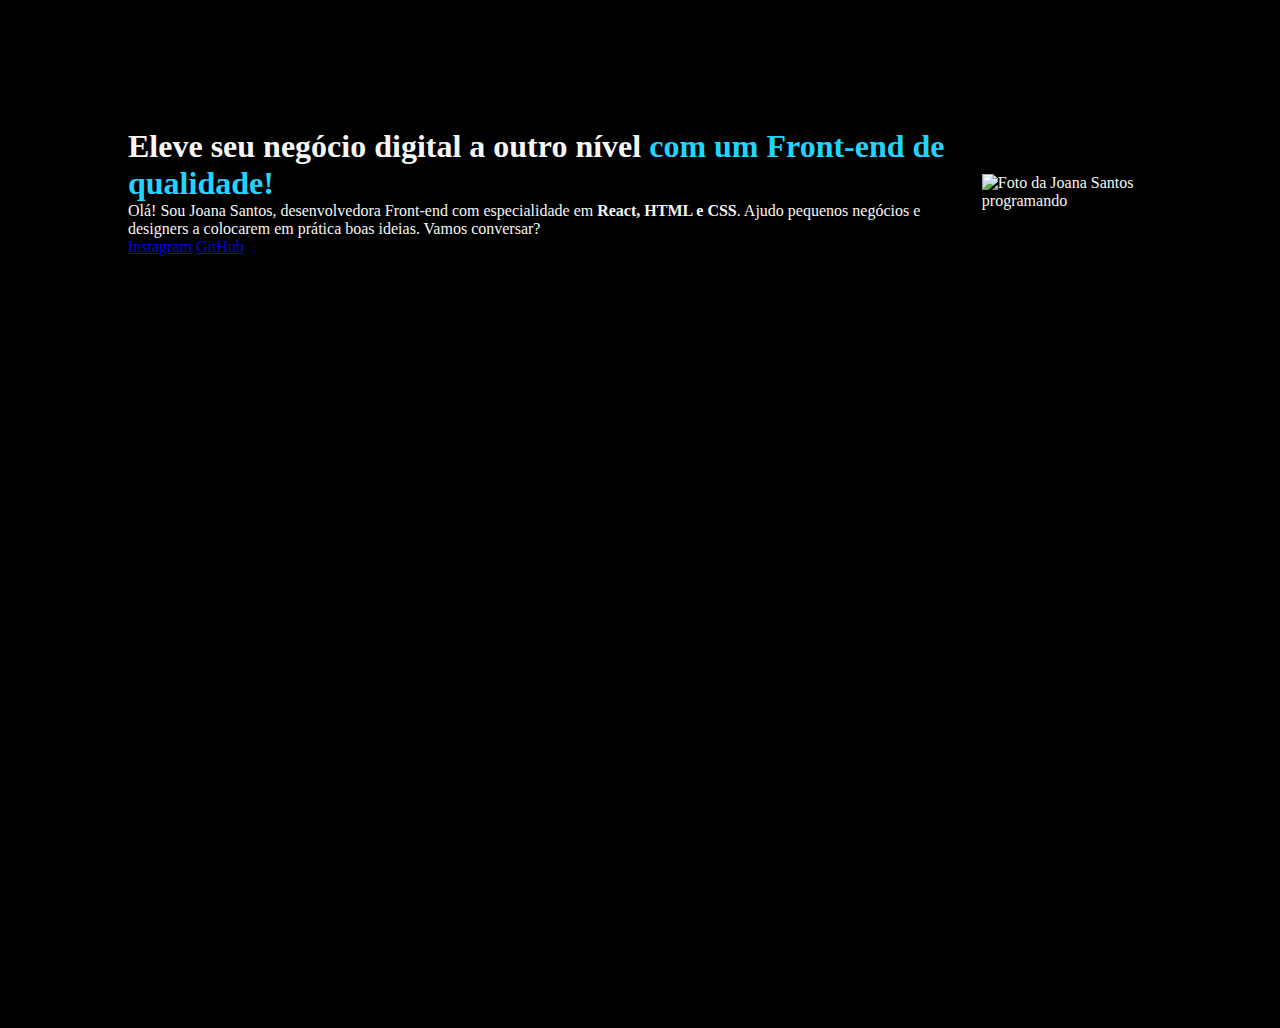
==== Portifolio-HTML-e-CSS-aula_5/index.html @ 139d1889 "Add files via upload" ====
<!DOCTYPE html>
<html lang="pt-br">
<head>
    <meta charset="UTF-8"> 
    <meta http-equiv="X-UA-Compatible" content="IE=edge">
    <meta name="viewport" content="width=device-width, initial-scale=1.0">
    <title>Portifolio</title>
    <link rel="stylesheet" href="style.css">
</head>
<body>
    <header></header>
    <main class="apresentacao">
        <section>
        <h1>
            Eleve seu negócio digital a outro nível 
            <strong class="titulo-destaque">com um Front-end de qualidade!
            </strong></h1>

            <p>Olá! Sou Joana Santos, desenvolvedora 
            Front-end com especialidade em <strong>React, HTML e
            CSS</strong>. Ajudo pequenos negócios e designers a 
            colocarem em prática boas ideias. Vamos 
            conversar?</p>
            <a href="https://instagram.com/rafaballerini">Instagram</a>
            <a href="https://github.com/guilhermeonrails">GitHub</a>
        </section>
            <img src="imagem.png" alt="Foto da Joana Santos programando">
    </main>
    <footer></footer>
</body>
</html>
---- Portifolio-HTML-e-CSS-aula_5/style.css ----
* {
    margin: 0px;
    padding: 0px;
}

body{
    background-color: #000000;
    color: #F6F6F6;
    box-sizing: border-box;
    height: 100vh; /* todo o tamanho do viewport */
}

.titulo-destaque{
    color: #22D4FD;
}

.apresentacao {
    margin: 10%;
    display: flex;
    align-items: center;
    justify-content: space-between;
}
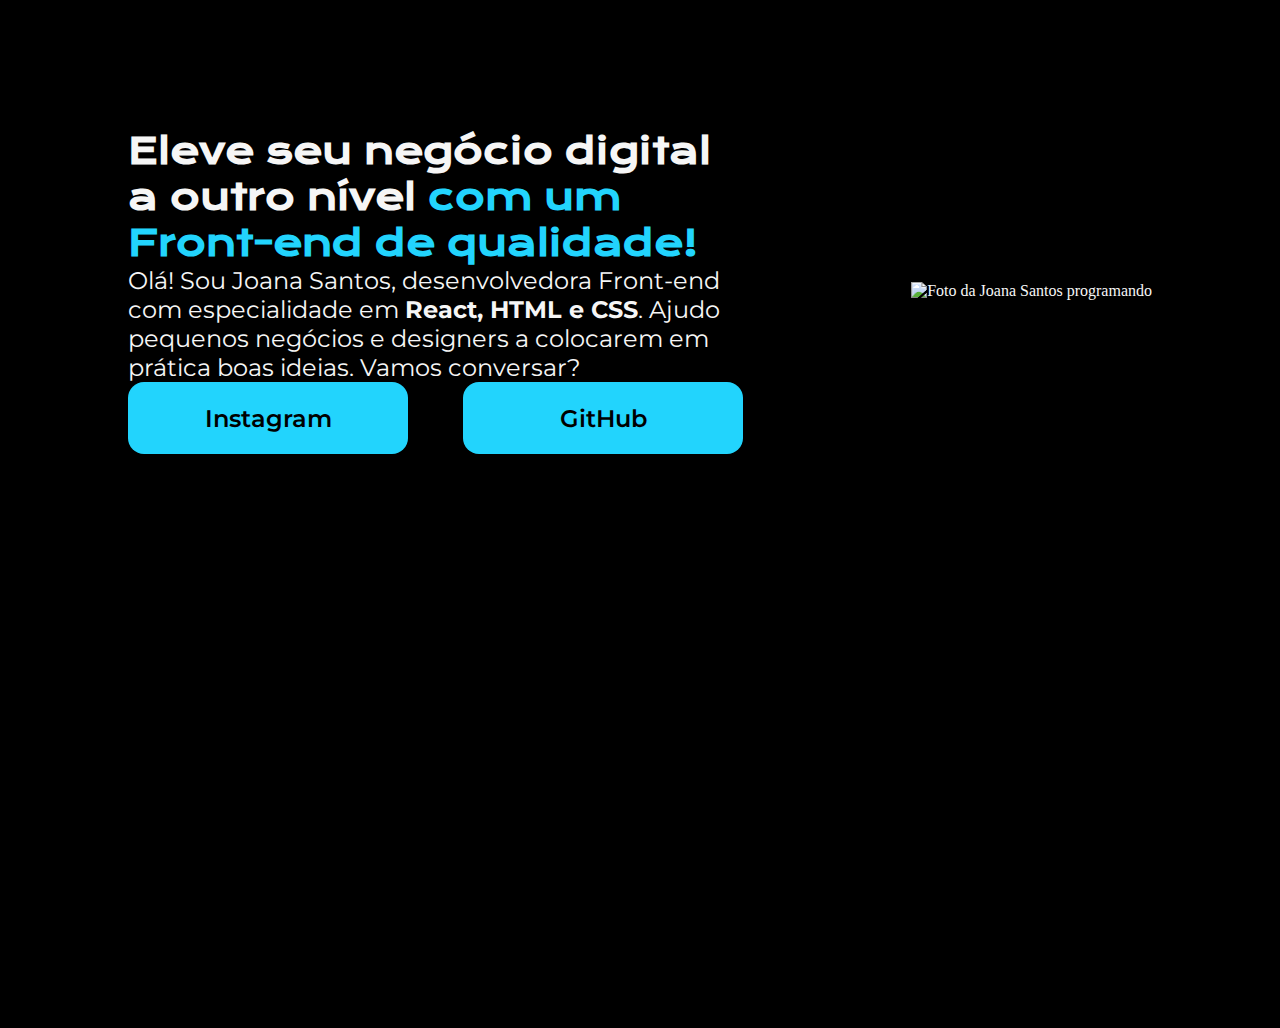
==== commit b9df56fe: "Add files via upload" ====
--- a/Portifolio-HTML-e-CSS-aula_5/index.html
+++ b/Portifolio-HTML-e-CSS-aula_5/index.html
@@ -1,31 +1,37 @@
 <!DOCTYPE html>
 <html lang="pt-br">
+
 <head>
-    <meta charset="UTF-8"> 
+    <meta charset="UTF-8">
     <meta http-equiv="X-UA-Compatible" content="IE=edge">
     <meta name="viewport" content="width=device-width, initial-scale=1.0">
     <title>Portifolio</title>
     <link rel="stylesheet" href="style.css">
 </head>
+
 <body>
     <header></header>
     <main class="apresentacao">
-        <section>
-        <h1>
-            Eleve seu negócio digital a outro nível 
-            <strong class="titulo-destaque">com um Front-end de qualidade!
-            </strong></h1>
+        <section class="apresentacao__conteudo">
+            <h1 class="apresentacao__conteudo__titulo">
+                Eleve seu negócio digital a outro nível
+                <strong class="titulo-destaque">com um Front-end de qualidade!
+                </strong>
+            </h1>
 
-            <p>Olá! Sou Joana Santos, desenvolvedora 
-            Front-end com especialidade em <strong>React, HTML e
-            CSS</strong>. Ajudo pequenos negócios e designers a 
-            colocarem em prática boas ideias. Vamos 
-            conversar?</p>
-            <a href="https://instagram.com/rafaballerini">Instagram</a>
-            <a href="https://github.com/guilhermeonrails">GitHub</a>
+            <p class="apresentacao__conteudo__texto">Olá! Sou Joana Santos, desenvolvedora
+                Front-end com especialidade em <strong>React, HTML e
+                    CSS</strong>. Ajudo pequenos negócios e designers a
+                colocarem em prática boas ideias. Vamos
+                conversar?</p>
+            <div class="apresentacao__links">
+                <a class="apresentacao__links__link" href="https://instagram.com/rafaballerini">Instagram</a>
+                <a class="apresentacao__links__link" href="https://github.com/guilhermeonrails">GitHub</a>
+            </div>
         </section>
-            <img src="imagem.png" alt="Foto da Joana Santos programando">
+        <img src="imagem.png" alt="Foto da Joana Santos programando">
     </main>
     <footer></footer>
 </body>
+
 </html>--- a/Portifolio-HTML-e-CSS-aula_5/style.css
+++ b/Portifolio-HTML-e-CSS-aula_5/style.css
@@ -1,3 +1,7 @@
+@import url('https://fonts.googleapis.com/css2?family=Krona+One&family=Roboto:wght@300&display=swap');
+@import url('https://fonts.googleapis.com/css2?family=Krona+One&family=Montserrat&family=Roboto:wght@300&display=swap');
+@import url('https://fonts.googleapis.com/css2?family=Krona+One&family=Montserrat:wght@400;600&family=Roboto:wght@300&display=swap');
+
 * {
     margin: 0px;
     padding: 0px;
@@ -19,4 +23,36 @@
     display: flex;
     align-items: center;
     justify-content: space-between;
+}
+
+.apresentacao__conteudo {
+    width: 615px;
+}
+
+.apresentacao__conteudo__titulo {
+    font-size: 36px;
+    font-family: 'Krona One', sans-serif;
+}
+
+.apresentacao__conteudo__texto {
+    font-size: 24px;
+    font-family: 'Montserrat', sans-serif;
+}
+
+.apresentacao__links {
+    display: flex;
+    justify-content: space-between;
+}
+
+.apresentacao__links__link {
+    background-color: #22D4FD;
+    width: 280px;
+    text-align: center;
+    border-radius: 16px;
+    font-size: 24px;
+    padding: 21.5px 0;
+    text-decoration: none;
+    color: #000000;
+    font-family: 'Montserrat', sans-serif;
+    font-weight: 600;
 }